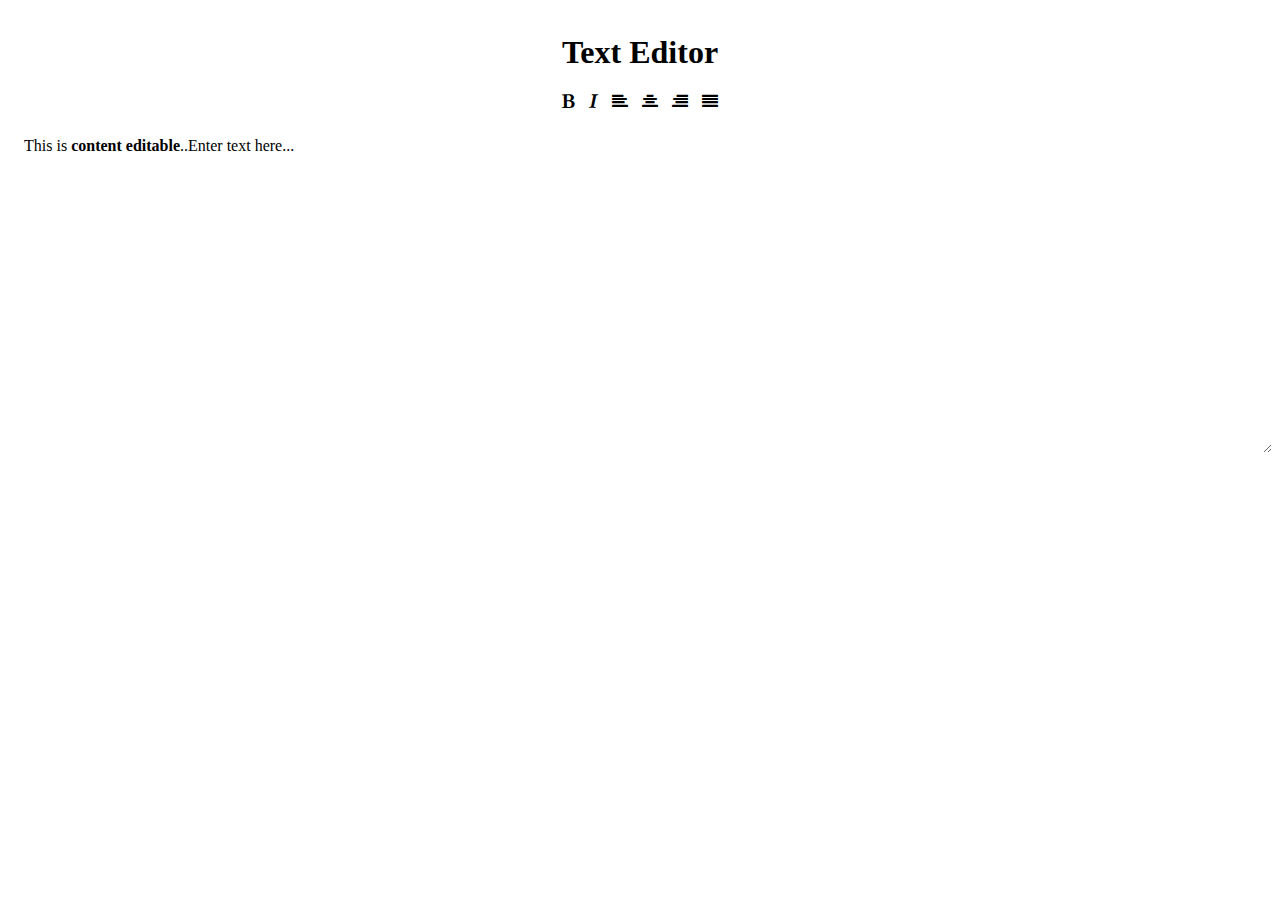
==== index.html @ 7a6939a0 "new files" ====
<!DOCTYPE html>
<html>

<head>

  <meta charset="UTF-8"> 

  <title>Anshuman | Text Editor</title>

  <link rel='stylesheet prefetch' href='http://netdna.bootstrapcdn.com/font-awesome/4.0.3/css/font-awesome.css'>
  <script src="http://ajax.googleapis.com/ajax/libs/jquery/1.11.0/jquery.min.js"></script>
  <script src='sizzle.min.js'></script>
  <link rel="stylesheet" type="text/css" href="style.css">

</head>

<body>
  <div>
  <div>
    <div id='buttons'>
      <h1>Text Editor</h1>
      <div>
        <a data-role='bold' href='#'><i class='fa fa-bold'></i></a>
        <a data-role='italic' href='#'><i class='fa fa-italic'></i></a>
        <a data-role='justifyLeft' href='#'><i class='fa fa-align-left'></i></a>
        <a data-role='justifyCenter' href='#'><i class='fa fa-align-center'></i></a>
        <a data-role='justifyRight' href='#'><i class='fa fa-align-right'></i></a>
        <a data-role='justifyFull' href='#'><i class='fa fa-align-justify'></i></a>
      </div>
    </div>
    <div id='textEditor' contenteditable="true" class="on" >
       This is <b>content editable</b>..Enter text here...
    </div>
  </div>
</div>

  <script>

  //to allow only plaintext.
  $('.on[contenteditable]').on('paste', function (e) {
    e.preventDefault();
    var text = (e.originalEvent || e).clipboardData.getData('text/plain');
    document.execCommand('insertText', false, text);
});

//to select only the highlighted part of the div and apply the button on it
$('#buttons a').click(function(e) {
      e.preventDefault();
      document.execCommand($(this).data('role'), false, null);

})
  </script>


</body>

</html>
---- style.css ----
#buttons {
  text-align:center;
  padding:5px;
  margin:5px;
}

#textEditor {

resize:vertical;
overflow:auto;
border-radius:5px;
padding:1em;
height : 300px;
}

a:link {text-decoration:none;}
a:visited {text-decoration:none;}
a:hover {text-decoration:none;}
a:active {text-decoration:none;}
a{
  color:black;
  padding:5px;
  border-radius:0;
  width:1em;}
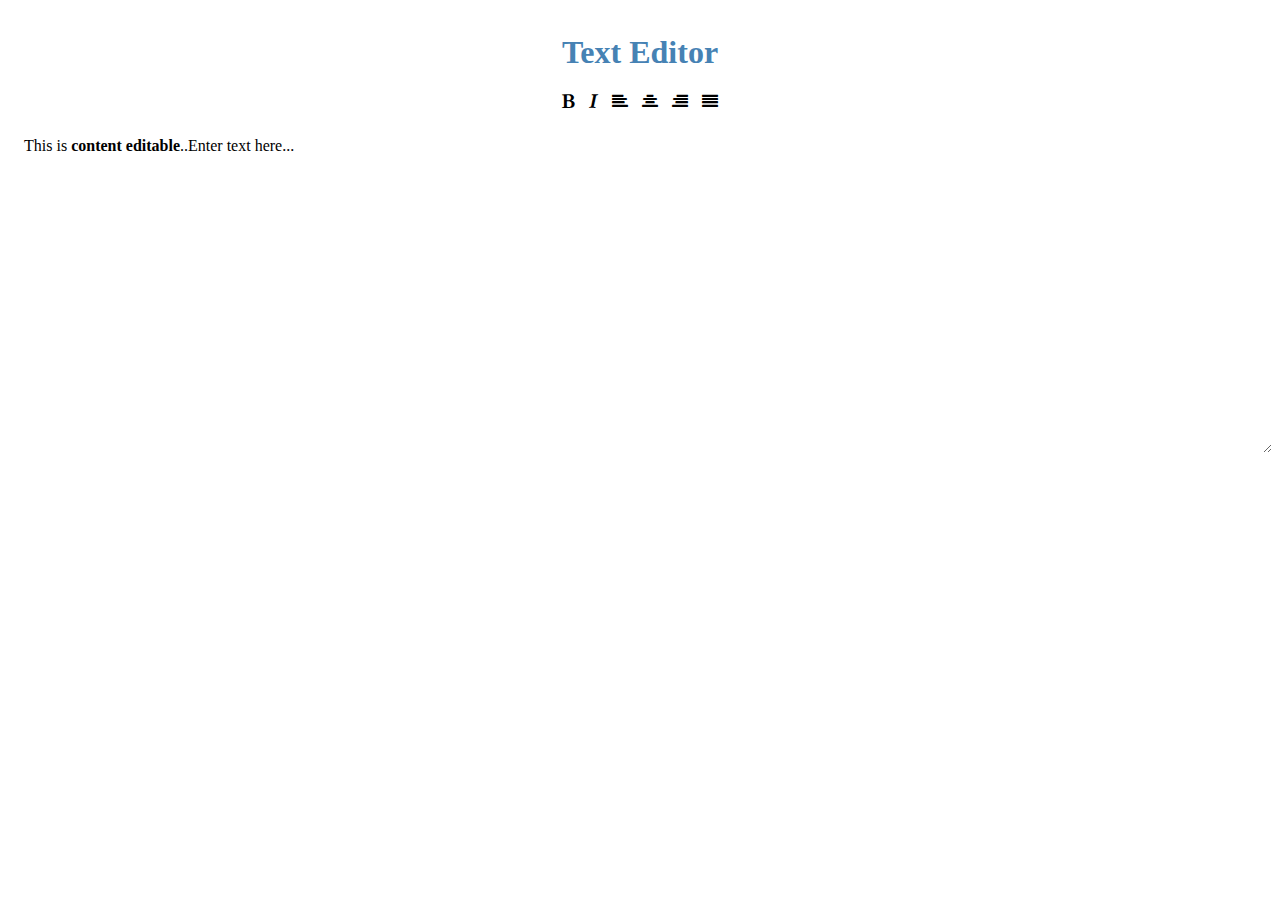
==== commit f6d4074d: "Update index.html" ====
--- a/index.html
+++ b/index.html
@@ -37,10 +37,35 @@
   <script>
 
   //to allow only plaintext.
-  $('.on[contenteditable]').on('paste', function (e) {
+ $('.on[contenteditable]').on('paste', function (e) {
     e.preventDefault();
     var text = (e.originalEvent || e).clipboardData.getData('text/plain');
-    document.execCommand('insertText', false, text);
+    var text1 = (e.originalEvent || e).clipboardData.getData('text/html');
+    if(text1 == ""){ 
+      document.execCommand('insertText', false, text); 
+    }
+    else { var $result = $('<div></div>').append(text1);
+    document.execCommand('insertHTML', false, $result.html() );
+
+            // replace all styles except bold and italic
+            $.each($(this).find("*"), function(idx, val) {
+
+                var $item = $(val);
+                if ($item.length > 0){
+                   var saveStyle = {
+                        'font-weight': $item.css('font-weight'),
+                        'font-style': $item.css('font-style')
+                    };
+                    $item.removeAttr('style')
+                         .removeClass()
+                         .css(saveStyle); 
+                }
+                  //  remove unnecesary tags
+            $(this).children('style').remove();
+            $(this).children('meta').remove()
+            $(this).children('link').remove();
+            });
+          }
 });
 
 //to select only the highlighted part of the div and apply the button on it
@@ -55,4 +80,4 @@
 </body>
 
 </html>
- + 
--- a/style.css
+++ b/style.css
@@ -21,4 +21,6 @@
   color:black;
   padding:5px;
   border-radius:0;
-  width:1em;}+  width:1em;}
+  
+  h1 { color : #4682B4 } ;
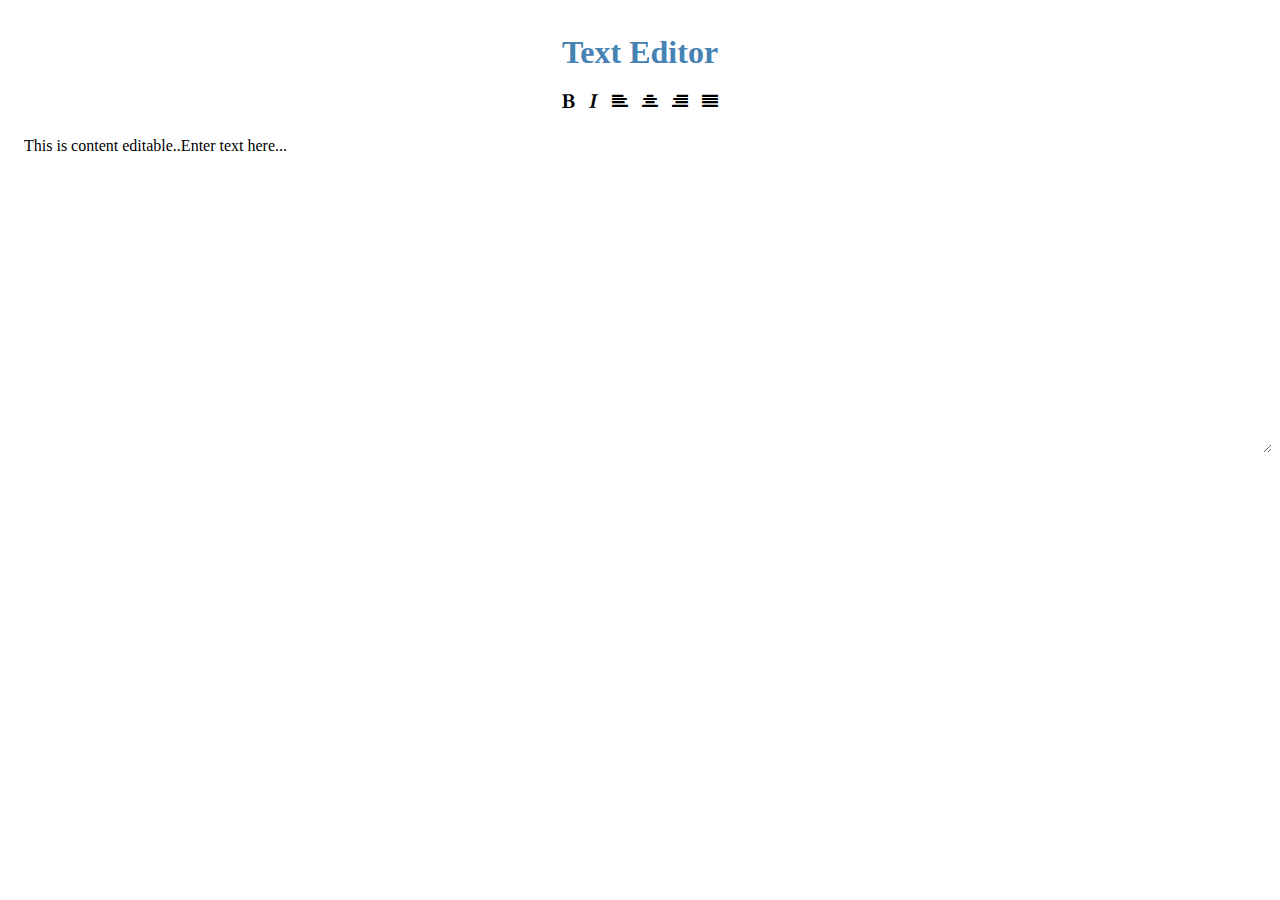
==== commit eb637ab1: "Update index.html" ====
--- a/index.html
+++ b/index.html
@@ -29,7 +29,7 @@
       </div>
     </div>
     <div id='textEditor' contenteditable="true" class="on" >
-       This is <b>content editable</b>..Enter text here...
+       This is content editable..Enter text here...
     </div>
   </div>
 </div>
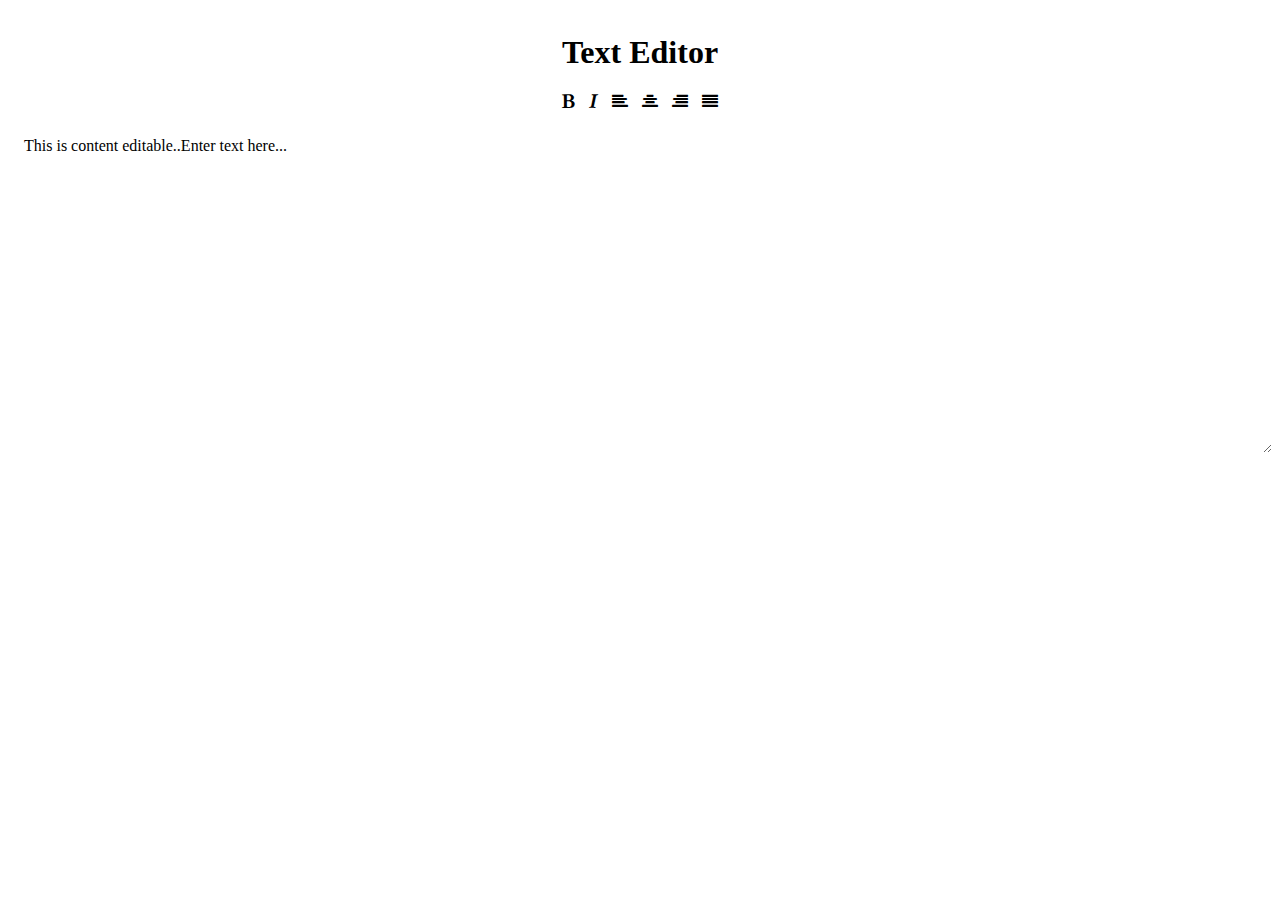
==== commit 56f67633: "Update index.html" ====
--- a/index.html
+++ b/index.html
@@ -59,7 +59,14 @@
                     $item.removeAttr('style')
                          .removeClass()
                          .css(saveStyle); 
-                }
+                
+              
+                    $item.removeAttr('href').removeClass();
+                    $item.removeAttr('link').removeClass();
+                    $item.removeAttr('a').removeClass();
+                    $item.removeAttr('src').removeClass();
+                    $item.removeAttr('img').removeClass();
+            }
                   //  remove unnecesary tags
             $(this).children('style').remove();
             $(this).children('meta').remove()
--- a/style.css
+++ b/style.css
@@ -23,4 +23,10 @@
   border-radius:0;
   width:1em;}
   
-  h1 { color : #4682B4 } ;
+
+
+ #textEditor u , strike {
+   text-decoration:none;
+   }
+   
+   
